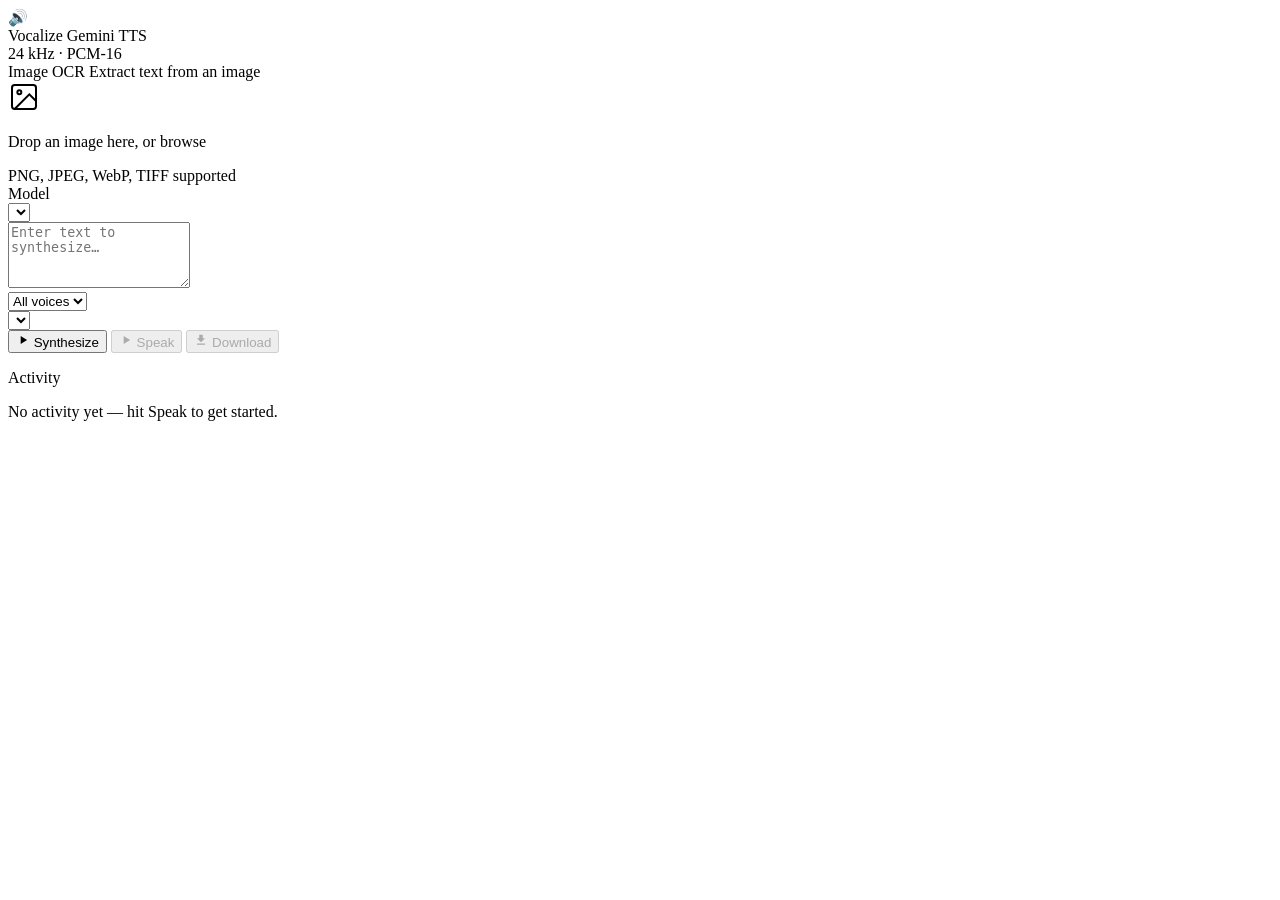
==== web/index.html @ 01ee231f "add ocr" ====
<!DOCTYPE html>
<html lang="en">
<head>
  <meta charset="UTF-8" />
  <meta name="viewport" content="width=device-width, initial-scale=1.0" />
  <title>Vocalize — Gemini TTS</title>
  <link rel="stylesheet" href="/style.css" />
</head>
<body>
  <div class="app">

    <!-- Header -->
    <header class="header">
      <div class="logo">
        <div class="logo-icon">🔊</div>
        <span class="logo-name">Vocalize</span>
        <span class="logo-badge">Gemini TTS</span>
      </div>
      <span class="pill">24 kHz · PCM-16</span>
    </header>

    <!-- Content -->
    <main>

      <!-- OCR card -->
      <div class="card" id="ocr-card">
        <div class="info-row">
          <span class="pill">Image OCR</span>
          <span class="ocr-hint">Extract text from an image</span>
        </div>

        <div class="drop-zone" id="drop-zone">
          <svg width="32" height="32" viewBox="0 0 24 24" fill="none" stroke="currentColor" stroke-width="1.5">
            <rect x="3" y="3" width="18" height="18" rx="2"/>
            <circle cx="8.5" cy="8.5" r="1.5"/>
            <polyline points="21 15 16 10 5 21"/>
          </svg>
          <p>Drop an image here, or <label for="file-input" class="file-label">browse</label></p>
          <span class="drop-hint" id="drop-hint">PNG, JPEG, WebP, TIFF supported</span>
          <input type="file" id="file-input" accept="image/*" hidden />
        </div>

        <div id="ocr-result" hidden>
          <textarea id="ocr-text" readonly rows="6" placeholder="Extracted text will appear here…"></textarea>
          <div class="ocr-actions">
            <button id="ocr-copy-btn" class="btn-secondary">
              <svg width="13" height="13" viewBox="0 0 24 24" fill="currentColor">
                <path d="M16 1H4C2.9 1 2 1.9 2 3v14h2V3h12V1zm3 4H8C6.9 5 6 5.9 6 7v14c0 1.1.9 2 2 2h11c1.1 0 2-.9 2-2V7c0-1.1-.9-2-2-2zm0 16H8V7h11v14z"/>
              </svg>
              <span id="ocr-copy-label">Copy</span>
            </button>
            <button id="ocr-synthesize-btn" class="btn-primary">
              <svg width="13" height="13" viewBox="0 0 24 24" fill="currentColor">
                <path d="M8 5v14l11-7z"/>
              </svg>
              Synthesize
            </button>
          </div>
        </div>
      </div>

      <!-- Input card -->
      <div class="card">
        <div class="info-row">
          <span class="pill">Model</span>
          <div class="select-wrap select-wrap-sm">
            <select id="model-select" title="Select TTS model"></select>
          </div>
        </div>

        <div class="textarea-wrap">
          <textarea
            id="text-input"
            placeholder="Enter text to synthesize…"
            rows="4"
          ></textarea>
        </div>

        <!-- Controls -->
        <div class="controls">
          <!-- Gender filter -->
          <div class="select-wrap">
            <select id="gender-filter" title="Filter by gender">
              <option value="All">All voices</option>
              <option value="Female">Female</option>
              <option value="Male">Male</option>
            </select>
          </div>

          <!-- Voice dropdown (populated by app.js) -->
          <div class="select-wrap">
            <select id="voice-select" title="Select voice"></select>
          </div>

          <!-- Synthesize button -->
          <button id="synthesize-btn" class="btn-primary">
            <svg width="14" height="14" viewBox="0 0 24 24" fill="currentColor">
              <path d="M8 5v14l11-7z"/>
            </svg>
            <span id="synthesize-label">Synthesize</span>
          </button>

          <!-- Speak button -->
          <button id="speak-btn" class="btn-secondary" disabled title="Play synthesized audio">
            <svg width="14" height="14" viewBox="0 0 24 24" fill="currentColor">
              <path d="M8 5v14l11-7z"/>
            </svg>
            <span>Speak</span>
          </button>

          <!-- Download button -->
          <button id="download-btn" class="btn-secondary" disabled title="Download last audio">
            <svg width="14" height="14" viewBox="0 0 24 24" fill="currentColor">
              <path d="M19 9h-4V3H9v6H5l7 7 7-7zM5 18v2h14v-2H5z"/>
            </svg>
            Download
          </button>

          <!-- Playing indicator -->
          <div class="playing-bar" id="playing-bar">
            <div class="bar"></div>
            <div class="bar"></div>
            <div class="bar"></div>
            <div class="bar"></div>
            <div class="bar"></div>
          </div>

          <!-- Status text -->
          <span class="status-text" id="status-text"></span>
        </div>
      </div>

      <!-- Activity feed -->
      <div class="card">
        <p class="feed-header">Activity</p>
        <div class="feed" id="feed">
          <p class="feed-empty" id="feed-empty">No activity yet — hit Speak to get started.</p>
        </div>
      </div>

    </main>
  </div>

  <script src="/app.js"></script>
</body>
</html>
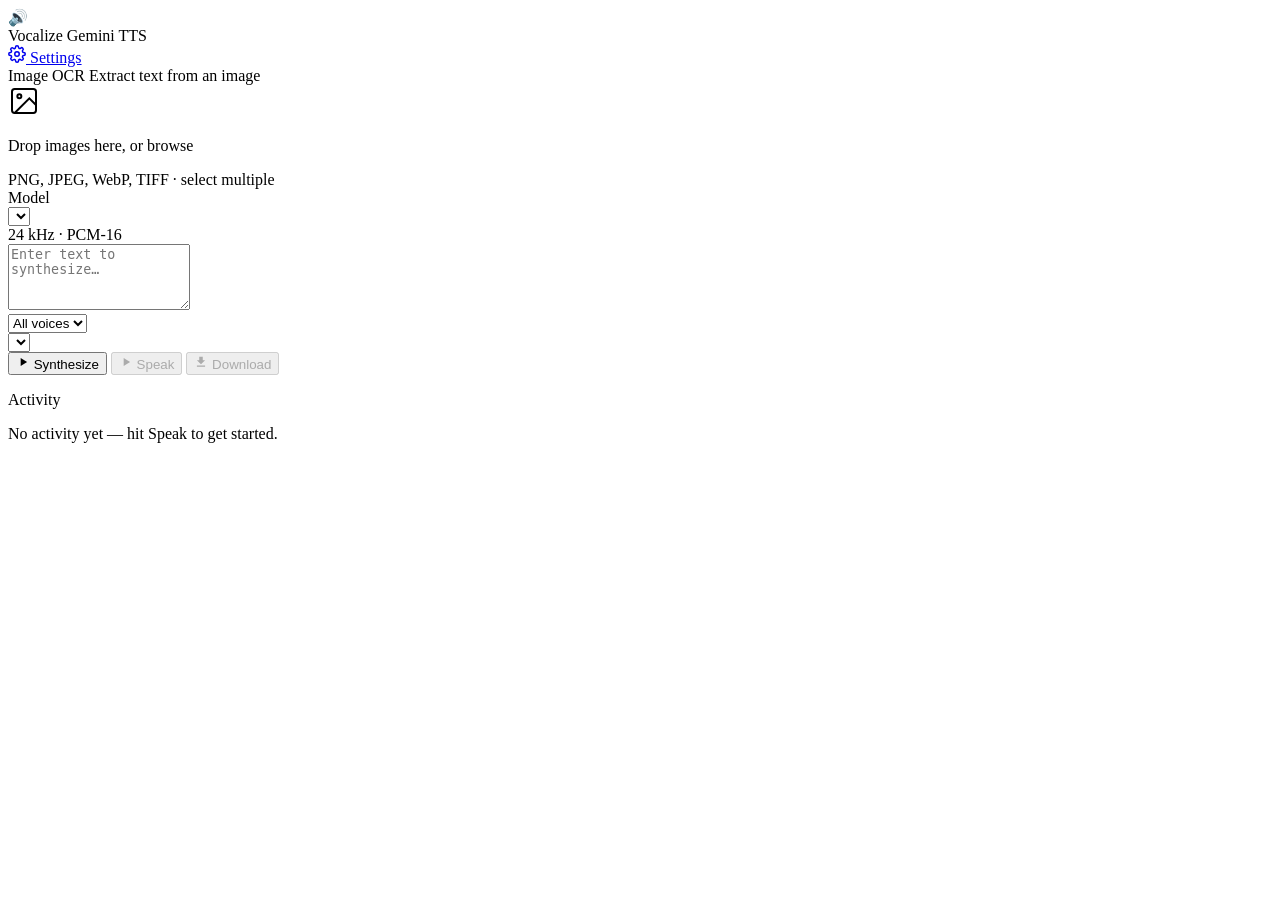
==== commit 3e6af642: "add provider and model dropdown on summarizer" ====
--- a/web/index.html
+++ b/web/index.html
@@ -16,7 +16,13 @@
         <span class="logo-name">Vocalize</span>
         <span class="logo-badge">Gemini TTS</span>
       </div>
-      <span class="pill">24 kHz · PCM-16</span>
+      <a href="/settings.html" class="header-settings-link" title="Summarizer settings">
+        <svg width="18" height="18" viewBox="0 0 24 24" fill="none" stroke="currentColor" stroke-width="2">
+          <circle cx="12" cy="12" r="3"/>
+          <path d="M19.4 15a1.65 1.65 0 0 0 .33 1.82l.06.06a2 2 0 0 1-2.83 2.83l-.06-.06a1.65 1.65 0 0 0-1.82-.33 1.65 1.65 0 0 0-1 1.51V21a2 2 0 0 1-4 0v-.09A1.65 1.65 0 0 0 9 19.4a1.65 1.65 0 0 0-1.82.33l-.06.06a2 2 0 0 1-2.83-2.83l.06-.06A1.65 1.65 0 0 0 4.68 15a1.65 1.65 0 0 0-1.51-1H3a2 2 0 0 1 0-4h.09A1.65 1.65 0 0 0 4.6 9a1.65 1.65 0 0 0-.33-1.82l-.06-.06a2 2 0 0 1 2.83-2.83l.06.06A1.65 1.65 0 0 0 9 4.68a1.65 1.65 0 0 0 1-1.51V3a2 2 0 0 1 4 0v.09a1.65 1.65 0 0 0 1 1.51 1.65 1.65 0 0 0 1.82-.33l.06-.06a2 2 0 0 1 2.83 2.83l-.06.06A1.65 1.65 0 0 0 19.4 9a1.65 1.65 0 0 0 1.51 1H21a2 2 0 0 1 0 4h-.09a1.65 1.65 0 0 0-1.51 1z"/>
+        </svg>
+        Settings
+      </a>
     </header>
 
     <!-- Content -->
@@ -35,14 +41,37 @@
             <circle cx="8.5" cy="8.5" r="1.5"/>
             <polyline points="21 15 16 10 5 21"/>
           </svg>
-          <p>Drop an image here, or <label for="file-input" class="file-label">browse</label></p>
-          <span class="drop-hint" id="drop-hint">PNG, JPEG, WebP, TIFF supported</span>
-          <input type="file" id="file-input" accept="image/*" hidden />
+          <p>Drop images here, or <label for="file-input" class="file-label">browse</label></p>
+          <span class="drop-hint" id="drop-hint">PNG, JPEG, WebP, TIFF · select multiple</span>
+          <input type="file" id="file-input" accept="image/*" multiple hidden />
+        </div>
+
+        <div id="file-staging" hidden>
+          <ul id="file-list"></ul>
+          <div class="staging-actions">
+            <button id="clear-files-btn" class="btn-secondary">Clear</button>
+            <button id="run-ocr-btn" class="btn-primary">
+              <svg width="13" height="13" viewBox="0 0 24 24" fill="none" stroke="currentColor" stroke-width="2">
+                <rect x="3" y="3" width="18" height="18" rx="2"/>
+                <circle cx="8.5" cy="8.5" r="1.5"/>
+                <polyline points="21 15 16 10 5 21"/>
+              </svg>
+              Extract Text
+            </button>
+          </div>
         </div>
 
         <div id="ocr-result" hidden>
           <textarea id="ocr-text" readonly rows="6" placeholder="Extracted text will appear here…"></textarea>
           <div class="ocr-actions">
+            <div class="select-wrap">
+              <select id="provider-select" title="Summarizer provider">
+                <option value="">Server default</option>
+              </select>
+            </div>
+            <div class="select-wrap" id="sum-model-wrap" hidden>
+              <select id="sum-model-select" title="Summarizer model"></select>
+            </div>
             <button id="ocr-copy-btn" class="btn-secondary">
               <svg width="13" height="13" viewBox="0 0 24 24" fill="currentColor">
                 <path d="M16 1H4C2.9 1 2 1.9 2 3v14h2V3h12V1zm3 4H8C6.9 5 6 5.9 6 7v14c0 1.1.9 2 2 2h11c1.1 0 2-.9 2-2V7c0-1.1-.9-2-2-2zm0 16H8V7h11v14z"/>
@@ -54,6 +83,37 @@
                 <path d="M8 5v14l11-7z"/>
               </svg>
               Synthesize
+            </button>
+            <button id="summarize-btn" class="btn-secondary" title="Summarize extracted text">
+              <svg width="13" height="13" viewBox="0 0 24 24" fill="currentColor">
+                <path d="M3 13h2v-2H3v2zm0 4h2v-2H3v2zm0-8h2V7H3v2zm4 4h14v-2H7v2zm0 4h14v-2H7v2zM7 7v2h14V7H7z"/>
+              </svg>
+              <span>Summarize</span>
+            </button>
+            <button id="summarize-speak-btn" class="btn-secondary" title="Summarize and speak">
+              <svg width="13" height="13" viewBox="0 0 24 24" fill="currentColor">
+                <path d="M3 13h2v-2H3v2zm0 4h2v-2H3v2zm0-8h2V7H3v2zm4 4h14v-2H7v2zm0 4h14v-2H7v2zM7 7v2h14V7H7z"/>
+              </svg>
+              <span>Summarize + Speak</span>
+            </button>
+          </div>
+        </div>
+
+        <!-- Summary result -->
+        <div id="summary-result" hidden>
+          <div id="summary-text" class="summary-markdown"></div>
+          <div class="summary-actions">
+            <button id="summary-copy-btn" class="btn-secondary">
+              <svg width="13" height="13" viewBox="0 0 24 24" fill="currentColor">
+                <path d="M16 1H4C2.9 1 2 1.9 2 3v14h2V3h12V1zm3 4H8C6.9 5 6 5.9 6 7v14c0 1.1.9 2 2 2h11c1.1 0 2-.9 2-2V7c0-1.1-.9-2-2-2zm0 16H8V7h11v14z"/>
+              </svg>
+              <span id="summary-copy-label">Copy</span>
+            </button>
+            <button id="summary-speak-btn" class="btn-primary">
+              <svg width="13" height="13" viewBox="0 0 24 24" fill="currentColor">
+                <path d="M8 5v14l11-7z"/>
+              </svg>
+              Speak
             </button>
           </div>
         </div>
@@ -66,6 +126,7 @@
           <div class="select-wrap select-wrap-sm">
             <select id="model-select" title="Select TTS model"></select>
           </div>
+          <span class="pill audio-spec">24 kHz · PCM-16</span>
         </div>
 
         <div class="textarea-wrap">
@@ -141,6 +202,15 @@
     </main>
   </div>
 
+  <!-- Image preview modal -->
+  <div id="img-preview-modal" hidden>
+    <div id="img-preview-backdrop"></div>
+    <div id="img-preview-box">
+      <img id="img-preview-img" src="" alt="Preview" />
+      <button id="img-preview-close" title="Close">×</button>
+    </div>
+  </div>
+
   <script src="/app.js"></script>
 </body>
 </html>
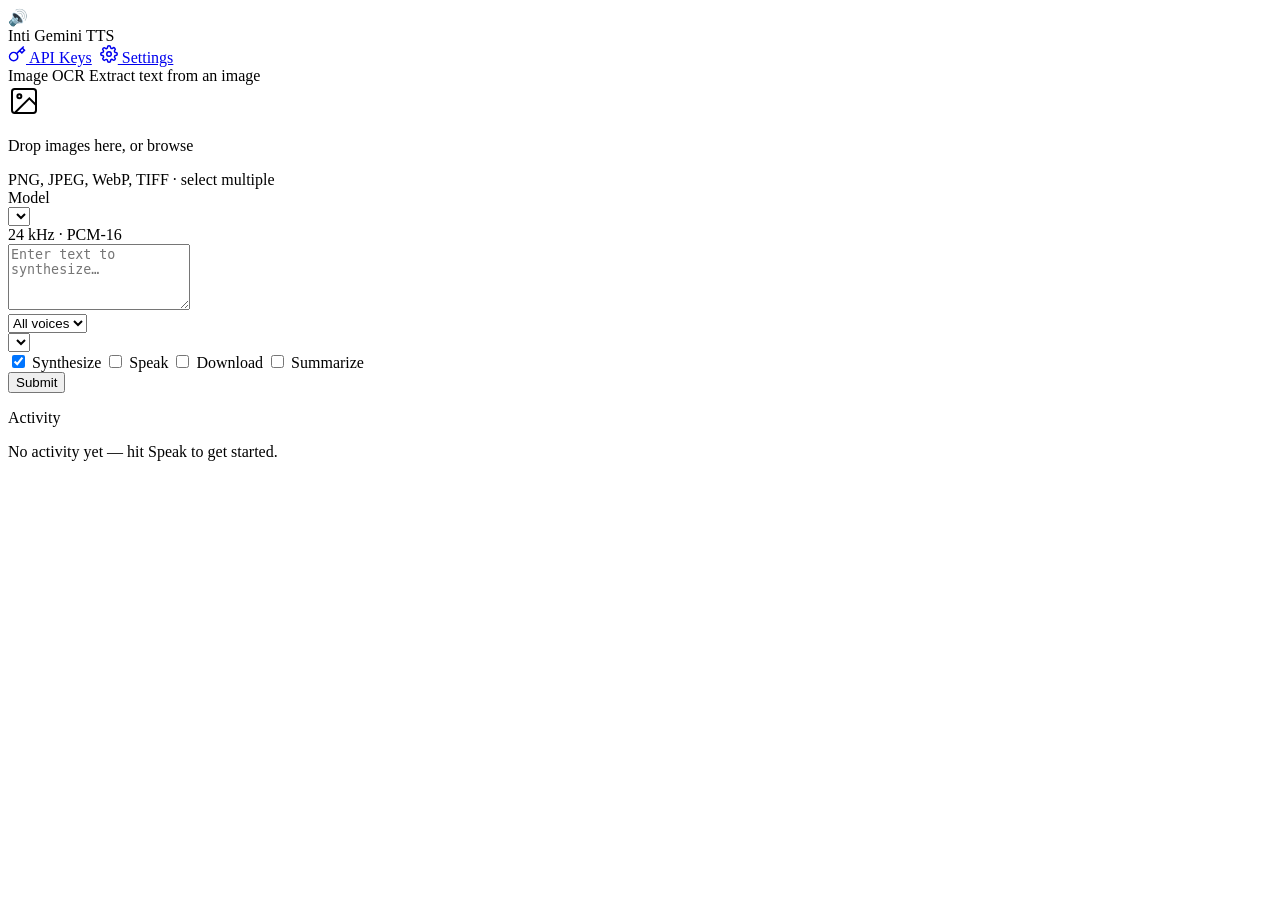
==== commit cd54353f: "rename project to inti" ====
--- a/web/index.html
+++ b/web/index.html
@@ -3,7 +3,7 @@
 <head>
   <meta charset="UTF-8" />
   <meta name="viewport" content="width=device-width, initial-scale=1.0" />
-  <title>Vocalize — Gemini TTS</title>
+  <title>Inti — Gemini TTS</title>
   <link rel="stylesheet" href="/style.css" />
 </head>
 <body>
@@ -13,16 +13,24 @@
     <header class="header">
       <div class="logo">
         <div class="logo-icon">🔊</div>
-        <span class="logo-name">Vocalize</span>
+        <span class="logo-name">Inti</span>
         <span class="logo-badge">Gemini TTS</span>
       </div>
-      <a href="/settings.html" class="header-settings-link" title="Summarizer settings">
+      <div style="display:flex;gap:8px;align-items:center;">
+        <a href="/api-keys.html" class="header-settings-link" title="Manage API keys">
+          <svg width="18" height="18" viewBox="0 0 24 24" fill="none" stroke="currentColor" stroke-width="2">
+            <path d="M21 2l-2 2m-7.61 7.61a5.5 5.5 0 1 1-7.778 7.778 5.5 5.5 0 0 1 7.777-7.777zm0 0L15.5 7.5m0 0l3 3L22 7l-3-3m-3.5 3.5L19 4"/>
+          </svg>
+          API Keys
+        </a>
+        <a href="/settings.html" class="header-settings-link" title="Summarizer settings">
         <svg width="18" height="18" viewBox="0 0 24 24" fill="none" stroke="currentColor" stroke-width="2">
           <circle cx="12" cy="12" r="3"/>
           <path d="M19.4 15a1.65 1.65 0 0 0 .33 1.82l.06.06a2 2 0 0 1-2.83 2.83l-.06-.06a1.65 1.65 0 0 0-1.82-.33 1.65 1.65 0 0 0-1 1.51V21a2 2 0 0 1-4 0v-.09A1.65 1.65 0 0 0 9 19.4a1.65 1.65 0 0 0-1.82.33l-.06.06a2 2 0 0 1-2.83-2.83l.06-.06A1.65 1.65 0 0 0 4.68 15a1.65 1.65 0 0 0-1.51-1H3a2 2 0 0 1 0-4h.09A1.65 1.65 0 0 0 4.6 9a1.65 1.65 0 0 0-.33-1.82l-.06-.06a2 2 0 0 1 2.83-2.83l.06.06A1.65 1.65 0 0 0 9 4.68a1.65 1.65 0 0 0 1-1.51V3a2 2 0 0 1 4 0v.09a1.65 1.65 0 0 0 1 1.51 1.65 1.65 0 0 0 1.82-.33l.06-.06a2 2 0 0 1 2.83 2.83l-.06.06A1.65 1.65 0 0 0 19.4 9a1.65 1.65 0 0 0 1.51 1H21a2 2 0 0 1 0 4h-.09a1.65 1.65 0 0 0-1.51 1z"/>
         </svg>
         Settings
-      </a>
+        </a>
+      </div>
     </header>
 
     <!-- Content -->
@@ -62,7 +70,6 @@
         </div>
 
         <div id="ocr-result" hidden>
-          <textarea id="ocr-text" readonly rows="6" placeholder="Extracted text will appear here…"></textarea>
           <div class="ocr-actions">
             <div class="select-wrap">
               <select id="provider-select" title="Summarizer provider">
@@ -72,18 +79,6 @@
             <div class="select-wrap" id="sum-model-wrap" hidden>
               <select id="sum-model-select" title="Summarizer model"></select>
             </div>
-            <button id="ocr-copy-btn" class="btn-secondary">
-              <svg width="13" height="13" viewBox="0 0 24 24" fill="currentColor">
-                <path d="M16 1H4C2.9 1 2 1.9 2 3v14h2V3h12V1zm3 4H8C6.9 5 6 5.9 6 7v14c0 1.1.9 2 2 2h11c1.1 0 2-.9 2-2V7c0-1.1-.9-2-2-2zm0 16H8V7h11v14z"/>
-              </svg>
-              <span id="ocr-copy-label">Copy</span>
-            </button>
-            <button id="ocr-synthesize-btn" class="btn-primary">
-              <svg width="13" height="13" viewBox="0 0 24 24" fill="currentColor">
-                <path d="M8 5v14l11-7z"/>
-              </svg>
-              Synthesize
-            </button>
             <button id="summarize-btn" class="btn-secondary" title="Summarize extracted text">
               <svg width="13" height="13" viewBox="0 0 24 24" fill="currentColor">
                 <path d="M3 13h2v-2H3v2zm0 4h2v-2H3v2zm0-8h2V7H3v2zm4 4h14v-2H7v2zm0 4h14v-2H7v2zM7 7v2h14V7H7z"/>
@@ -153,29 +148,14 @@
             <select id="voice-select" title="Select voice"></select>
           </div>
 
-          <!-- Synthesize button -->
-          <button id="synthesize-btn" class="btn-primary">
-            <svg width="14" height="14" viewBox="0 0 24 24" fill="currentColor">
-              <path d="M8 5v14l11-7z"/>
-            </svg>
-            <span id="synthesize-label">Synthesize</span>
-          </button>
-
-          <!-- Speak button -->
-          <button id="speak-btn" class="btn-secondary" disabled title="Play synthesized audio">
-            <svg width="14" height="14" viewBox="0 0 24 24" fill="currentColor">
-              <path d="M8 5v14l11-7z"/>
-            </svg>
-            <span>Speak</span>
-          </button>
-
-          <!-- Download button -->
-          <button id="download-btn" class="btn-secondary" disabled title="Download last audio">
-            <svg width="14" height="14" viewBox="0 0 24 24" fill="currentColor">
-              <path d="M19 9h-4V3H9v6H5l7 7 7-7zM5 18v2h14v-2H5z"/>
-            </svg>
-            Download
-          </button>
+          <!-- Action checkboxes + submit -->
+          <div class="action-checkboxes">
+            <label class="action-check"><input type="checkbox" id="action-synthesize" checked> Synthesize</label>
+            <label class="action-check"><input type="checkbox" id="action-speak"> Speak</label>
+            <label class="action-check"><input type="checkbox" id="action-download"> Download</label>
+            <label class="action-check"><input type="checkbox" id="action-summarize"> Summarize</label>
+          </div>
+          <button id="submit-btn" class="btn-primary">Submit</button>
 
           <!-- Playing indicator -->
           <div class="playing-bar" id="playing-bar">
